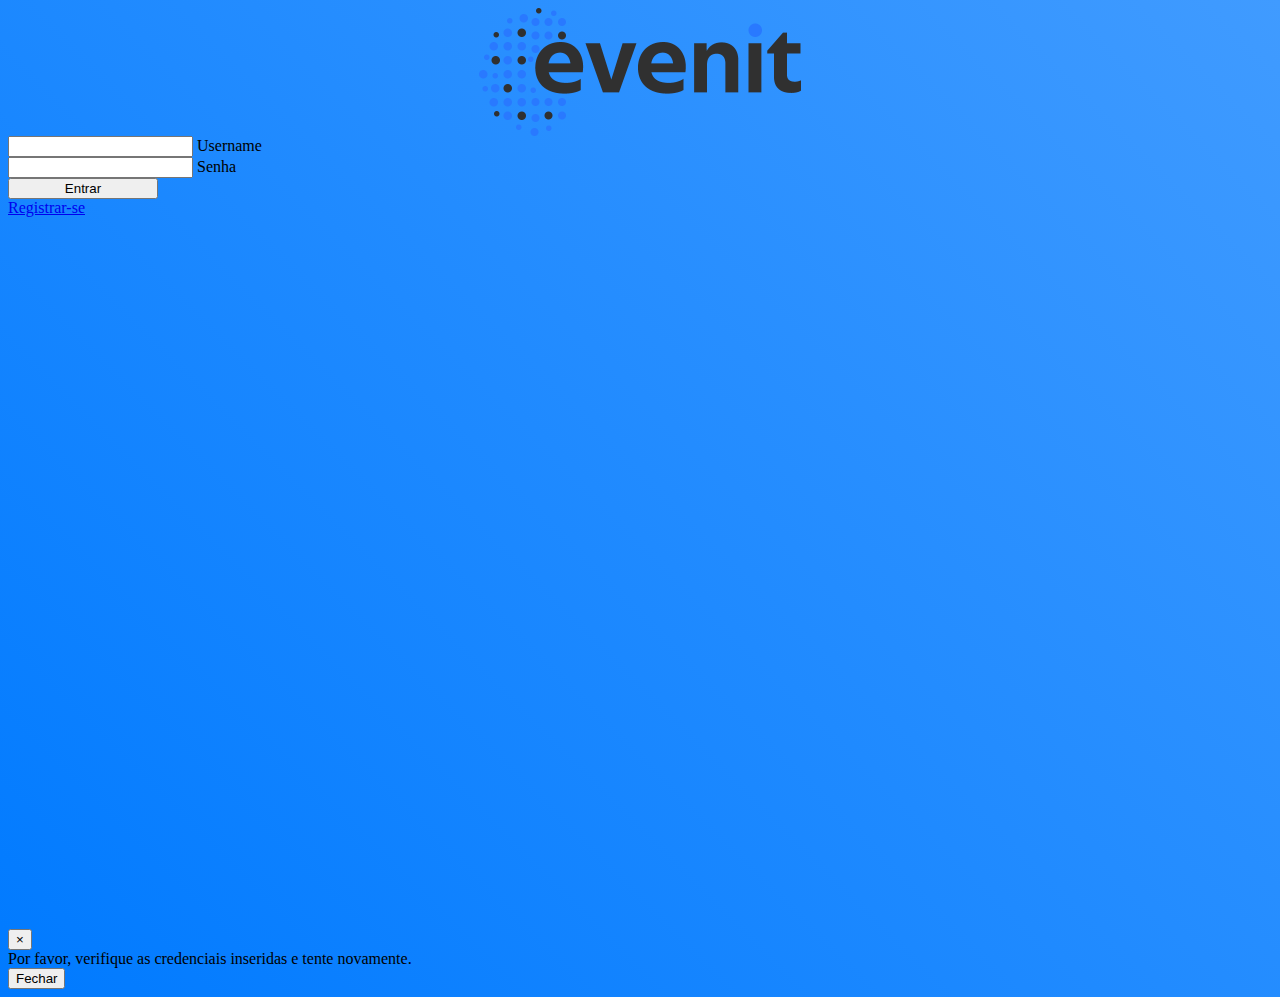
==== index.html @ 59b0e9eb "creating pages" ====
<!DOCTYPE html>
<html lang="pt-br">
<head>
    <meta charset="UTF-8">
    <meta name="viewport" content="width=device-width, initial-scale=1.0">
    <title>EvenIT</title>


    <!-- Inclua as bibliotecas do Bootstrap -->
    <link href="https://cdn.jsdelivr.net/npm/bootstrap@5.3.2/dist/css/bootstrap.min.css" rel="stylesheet"
          integrity="sha384-T3c6CoIi6uLrA9TneNEoa7RxnatzjcDSCmG1MXxSR1GAsXEV/Dwwykc2MPK8M2HN" crossorigin="anonymous">
    <link rel="stylesheet" href="../stylesheet.css">
    <script src="https://code.jquery.com/jquery-3.7.1.min.js"></script>
    <script src="https://cdnjs.cloudflare.com/ajax/libs/popper.js/1.14.7/umd/popper.min.js"></script>
</head>
<body class="gradient-background">
<script src="https://cdn.jsdelivr.net/npm/bootstrap@5.3.2/dist/js/bootstrap.min.js"></script>
<div class="container">
    <div class="row justify-content-center align-items-center" style="height: 100vh;">
        <div class="col-md-6">
            <div class="card custom-card">
                <div class="card-body">

                    <div class="svg-container">
                        <svg xmlns="http://www.w3.org/2000/svg" xmlns:xlink="http://www.w3.org/1999/xlink" width="322"
                             height="128" viewBox="0 0 322 128">
                            <image id="logoname" width="322" height="128"
                                   xlink:href="[data-uri]"/>
                        </svg>
                    </div>
                    <form class="p-3 needs-validation" method="post" novalidate id="formLogin">
                        <div class="my-3">
                            <div class="form-floating mb-3 mt-3">
                                <input class="form-control" type="text" id="username" maxlength="15" required/>
                                <label class="form-label">Username</label>
                            </div>
                        </div>

                        <div class="my-4">
                            <div class="form-floating mb-3 mt-3">
                                <input class="form-control" type="password" id="senha" maxlength="35" required/>
                                <label class="form-label">Senha</label>
                            </div>
                        </div>

                        <div class="text-center my-2">
                            <button type="submit" class="btn btn-primary btn-largura-fixa">Entrar</button>
                        </div>

                        <div class="text-center">
                            <a href="pages/cadastro.html" class="btn btn-primary btn-largura-fixa">Registrar-se</a>
                        </div>
                    </form>


                </div>
            </div>
        </div>
    </div>
</div>

<div class="modal fade" id="modalLogin">
    <div class="modal-dialog">
        <div class="modal-content">
            <div class="modal-header">
                <h4 class="modal-title" id="tituloModal"></h4>
                <button type="button" class="close" data-bs-dismiss="modal">&times;</button>
            </div>
            <div class="modal-body">
                <div id="mensagemModal">Por favor, verifique as credenciais inseridas e tente novamente.</div>
            </div>
            <div class="modal-footer">
                <button type="button" class="btn btn-secondary" data-bs-dismiss="modal" id="btnModal">Fechar</button>
            </div>
        </div>
    </div>
</div>


<script>(() => {
    'use strict'

    const forms = document.querySelectorAll('.needs-validation')

    Array.from(forms).forEach(form => {
        form.addEventListener('submit', event => {
            if (!form.checkValidity()) {
                event.preventDefault()
                event.stopPropagation()
            }

            form.classList.add('was-validated')
        }, false)
    })
})()</script>
<script src="../js/api.js"></script>
<script src="../js/eventos.js"></script>
<script src="../js/scripts.js"></script>
</body>
</html>
---- stylesheet.css ----
.sidenavbar {
    position: fixed; /* Torna a div fixa na página */
    top: 0; /* Ajusta a posição no topo da página */
    left: 0; /* Ajusta a posição à esquerda */
    width: 200px; /* Define a largura da barra lateral */
    height: 100vh; /* Define a altura igual à altura da janela */
    background-color: #333; /* Cor de fundo da barra lateral */
    color: white; /* Cor do texto */
    padding: 20px; /* Espaçamento interno */
}

.content {
    margin-left: 200px; /* Margem à esquerda para o conteúdo principal */
    padding: 20px; /* Espaçamento interno */
}

.btn-largura-fixa {
    width: 150px; /* Defina a largura desejada para os botões */
}

.svg-container {
    width: 100%;
    height: 100%;
    display: flex;
    justify-content: center;
    align-items: center;
}

.custom-card{
    border-radius: 25px;
}

.gradient-background{
    background: linear-gradient(45deg, #007aff, #409bff);
}
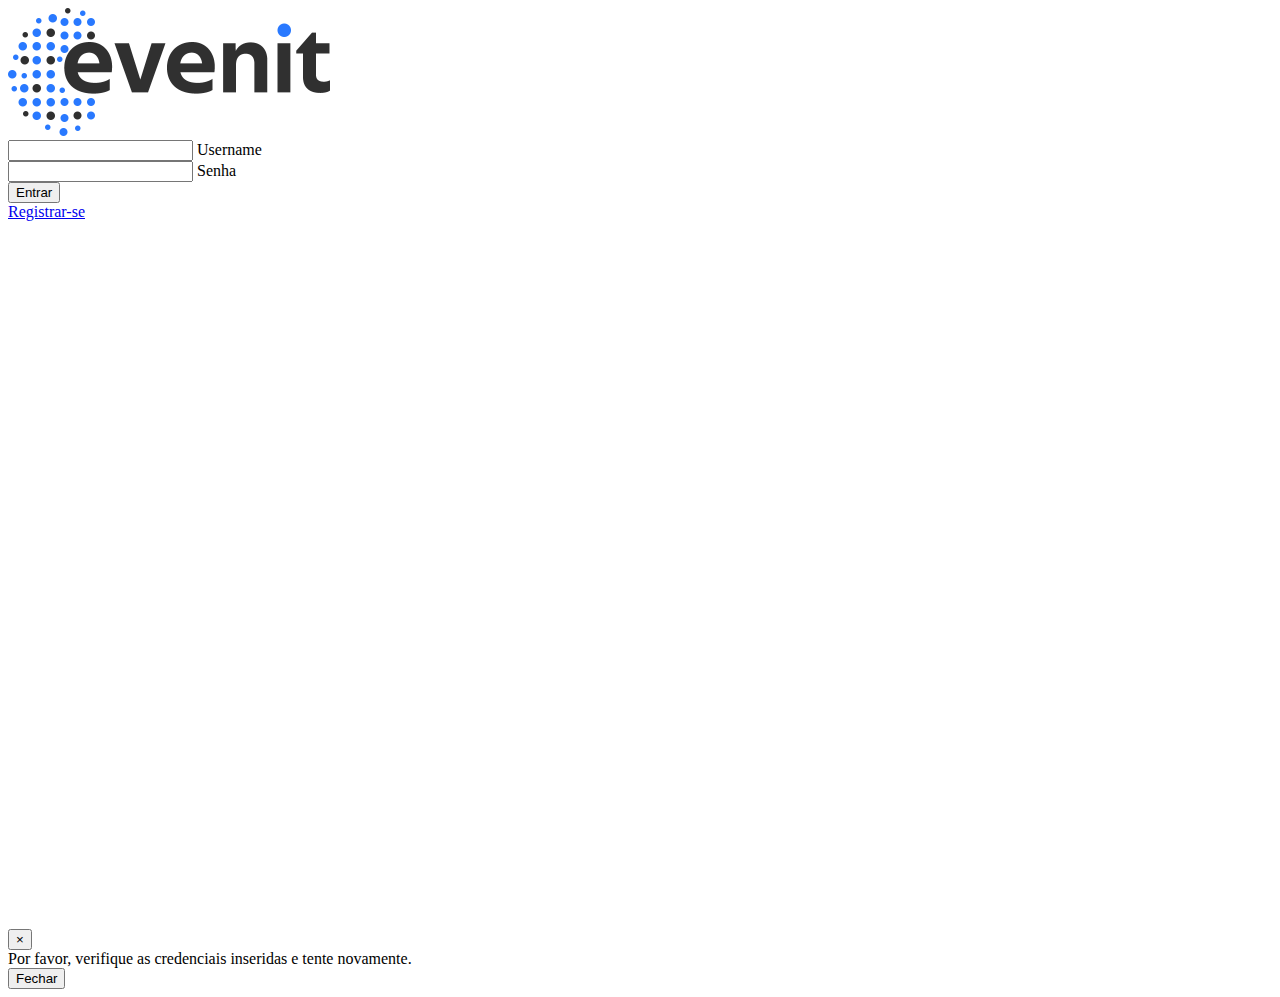
==== commit 1f06c588: "environment adjustments" ====
--- a/index.html
+++ b/index.html
@@ -4,12 +4,11 @@
     <meta charset="UTF-8">
     <meta name="viewport" content="width=device-width, initial-scale=1.0">
     <title>EvenIT</title>
+    <link rel="icon" href="/evenit/img/favicon.ico" type="image/x-icon">
 
-
-    <!-- Inclua as bibliotecas do Bootstrap -->
     <link href="https://cdn.jsdelivr.net/npm/bootstrap@5.3.2/dist/css/bootstrap.min.css" rel="stylesheet"
           integrity="sha384-T3c6CoIi6uLrA9TneNEoa7RxnatzjcDSCmG1MXxSR1GAsXEV/Dwwykc2MPK8M2HN" crossorigin="anonymous">
-    <link rel="stylesheet" href="../stylesheet.css">
+    <link rel="stylesheet" href="/evenit/stylesheet.css">
     <script src="https://code.jquery.com/jquery-3.7.1.min.js"></script>
     <script src="https://cdnjs.cloudflare.com/ajax/libs/popper.js/1.14.7/umd/popper.min.js"></script>
 </head>
@@ -48,10 +47,9 @@
                         </div>
 
                         <div class="text-center">
-                            <a href="pages/cadastro.html" class="btn btn-primary btn-largura-fixa">Registrar-se</a>
+                            <a href="/evenit/pages/cadastro.html" class="btn btn-primary btn-largura-fixa">Registrar-se</a>
                         </div>
                     </form>
-
 
                 </div>
             </div>
@@ -76,7 +74,6 @@
     </div>
 </div>
 
-
 <script>(() => {
     'use strict'
 
@@ -93,8 +90,8 @@
         }, false)
     })
 })()</script>
-<script src="../js/api.js"></script>
-<script src="../js/eventos.js"></script>
-<script src="../js/scripts.js"></script>
+<script src="/evenit/js/api.js"></script>
+<script src="/evenit/js/eventos.js"></script>
+<script src="/evenit/js/scripts.js"></script>
 </body>
 </html>